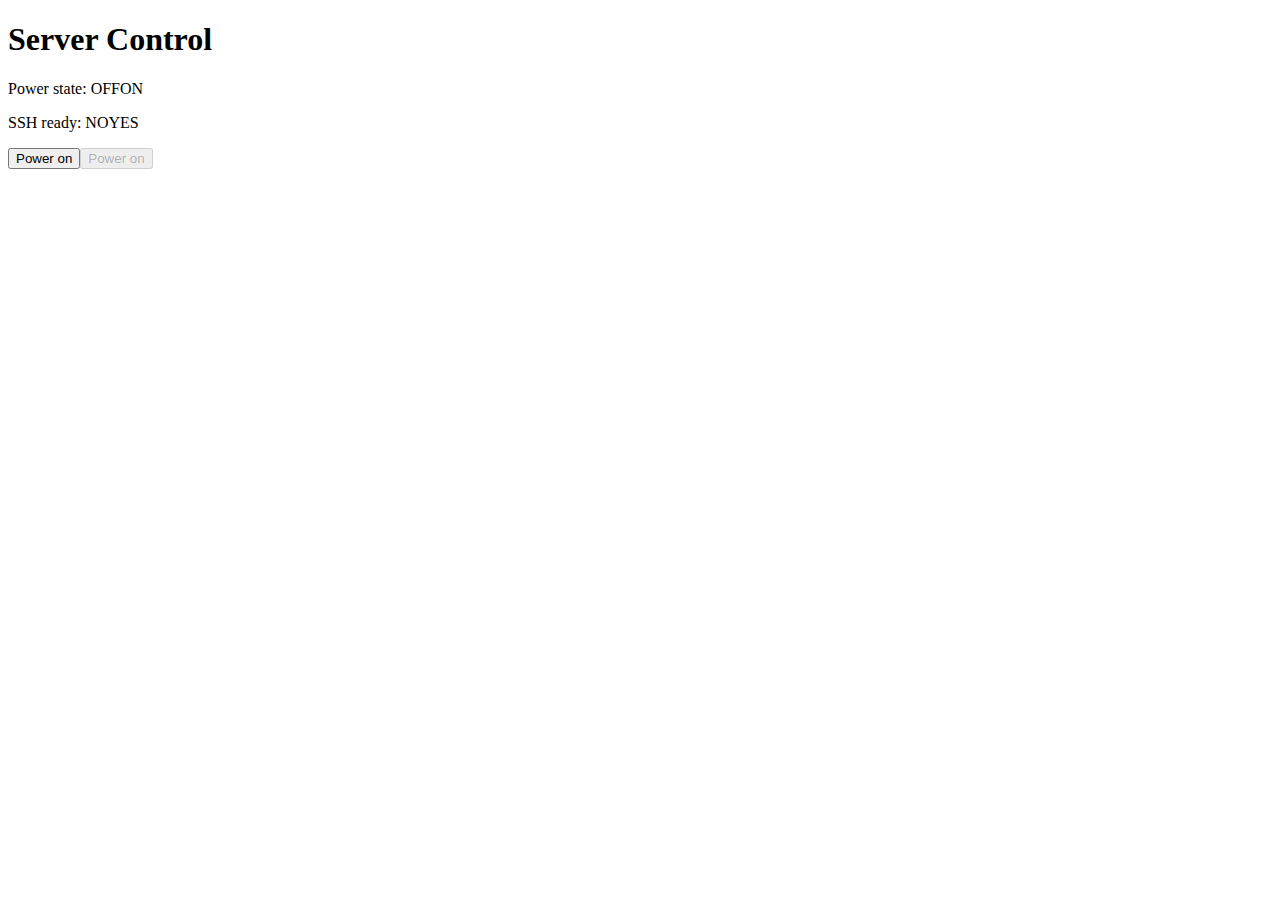
==== web/index.html @ a6c3ced5 "Create build script for web source files" ====
<!DOCTYPE html>
<html>
  <head>
    <meta charset="utf-8">
    <meta name="viewport" content="width=device-width, initial-scale=1">
    <link rel="stylesheet" href="/main.css">
    <link rel="stylesheet" href="/state.css">
    <link rel="icon" type="image/svg+xml" href="/favicon.svg" sizes="any">
    <title>Server Control</title>
  </head>
  <body>
    <h1>Server Control</h1>
    <p>Power state: <span class="state pwroff">OFF</span><span class="state pwron">ON</span></p>
    <p>SSH ready: <span class="state sshno">NO</span><span class="state sshyes">YES</span></p>
    <form action="/t">
      <input class="pwroff" type="submit" value="Power on"><input class="pwron" type="submit" value="Power on" disabled>
    </form>
  </body>
</html>
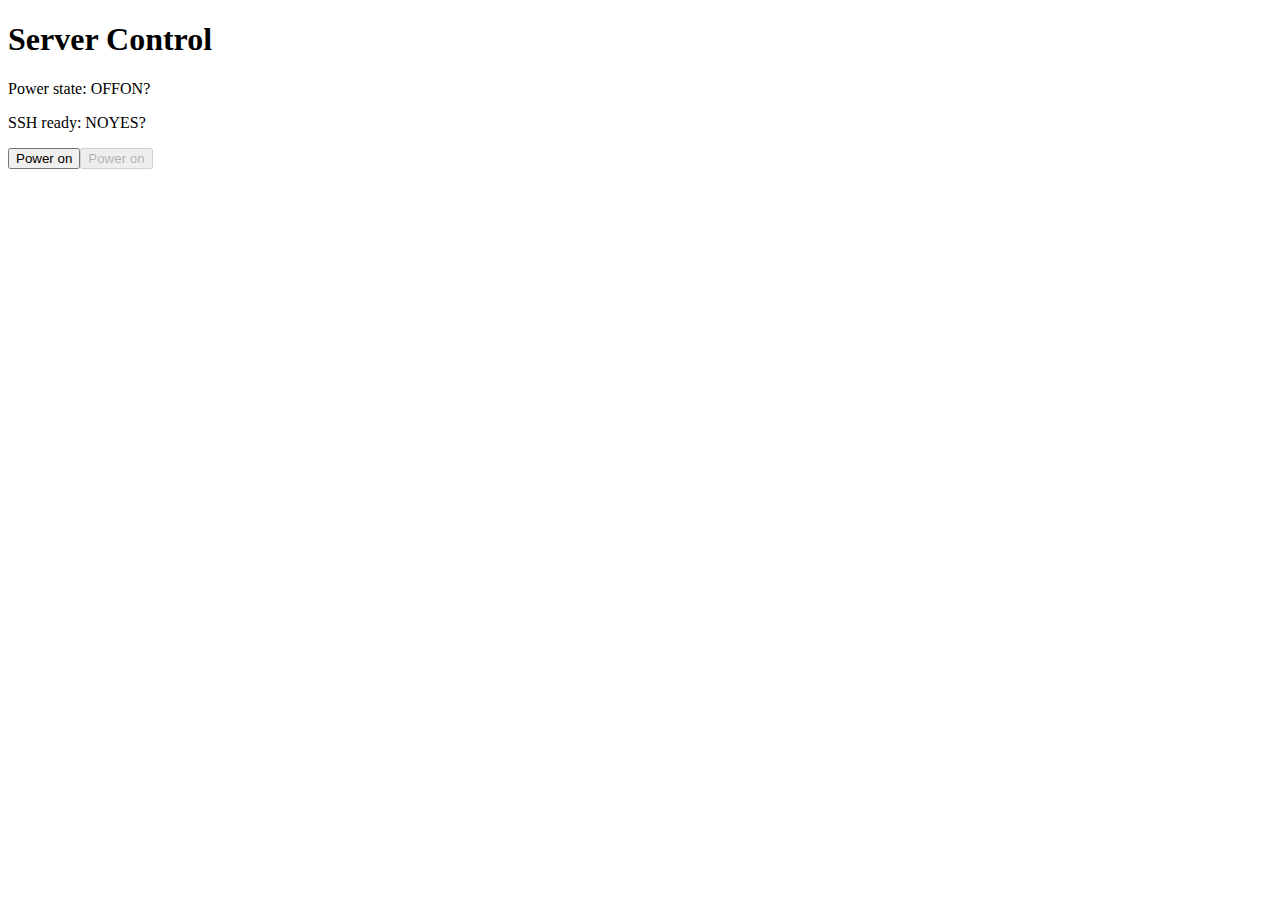
==== commit e9e7a289: "Display unknown state when not authenticated" ====
--- a/web/index.html
+++ b/web/index.html
@@ -6,14 +6,15 @@
     <link rel="stylesheet" href="/main.css">
     <link rel="stylesheet" href="/state.css">
     <link rel="icon" type="image/svg+xml" href="/favicon.svg" sizes="any">
+    <link rel="icon" type="image/x-icon" href="/favicon.ico" sizes="48x48">
     <title>Server Control</title>
   </head>
   <body>
     <h1>Server Control</h1>
-    <p>Power state: <span class="state pwroff">OFF</span><span class="state pwron">ON</span></p>
-    <p>SSH ready: <span class="state sshno">NO</span><span class="state sshyes">YES</span></p>
+    <p>Power state: <span class="state pwroff">OFF</span><span class="state pwron">ON</span><span class="state unknown">?</span></p>
+    <p>SSH ready: <span class="state sshno">NO</span><span class="state sshyes">YES</span><span class="state unknown">?</span></p>
     <form action="/t">
-      <input class="pwroff" type="submit" value="Power on"><input class="pwron" type="submit" value="Power on" disabled>
+      <input class="pwroff" type="submit" value="Power on"><input class="pwron unknown" type="submit" value="Power on" disabled>
     </form>
   </body>
 </html>
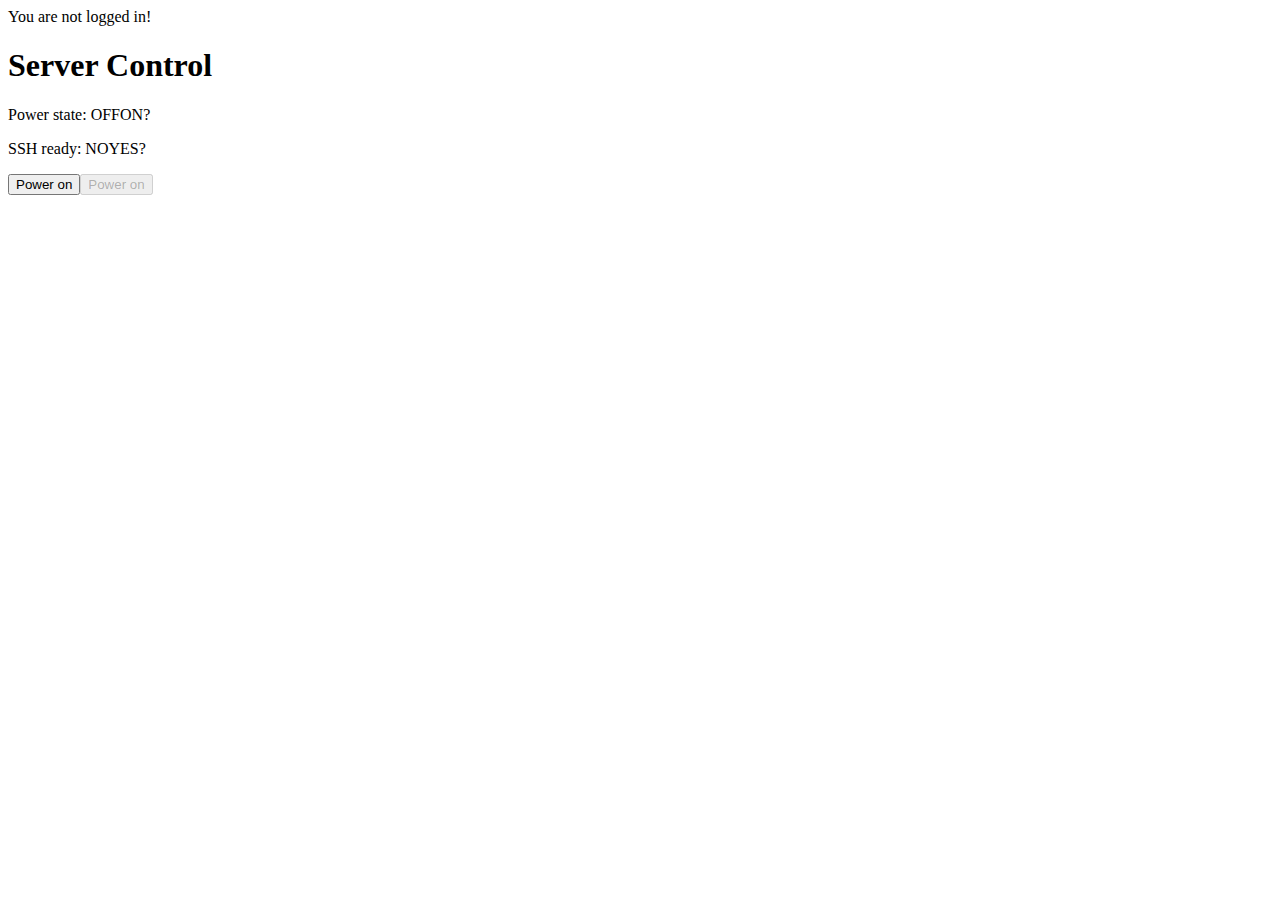
==== commit c0d2f493: "Add 'not logged in' warning" ====
--- a/web/index.html
+++ b/web/index.html
@@ -10,11 +10,14 @@
     <title>Server Control</title>
   </head>
   <body>
-    <h1>Server Control</h1>
-    <p>Power state: <span class="state pwroff">OFF</span><span class="state pwron">ON</span><span class="state unknown">?</span></p>
-    <p>SSH ready: <span class="state sshno">NO</span><span class="state sshyes">YES</span><span class="state unknown">?</span></p>
-    <form action="/t">
-      <input class="pwroff" type="submit" value="Power on"><input class="pwron unknown" type="submit" value="Power on" disabled>
-    </form>
+    <header id="login-warning" class="state unknown">You are not logged in!</header>
+    <main>
+      <h1>Server Control</h1>
+      <p>Power state: <span class="state pwroff">OFF</span><span class="state pwron">ON</span><span class="state unknown">?</span></p>
+      <p>SSH ready: <span class="state sshno">NO</span><span class="state sshyes">YES</span><span class="state unknown">?</span></p>
+      <form action="/t">
+        <input class="pwroff" type="submit" value="Power on"><input class="pwron unknown" type="submit" value="Power on" disabled>
+      </form>
+    </main>
   </body>
 </html>
